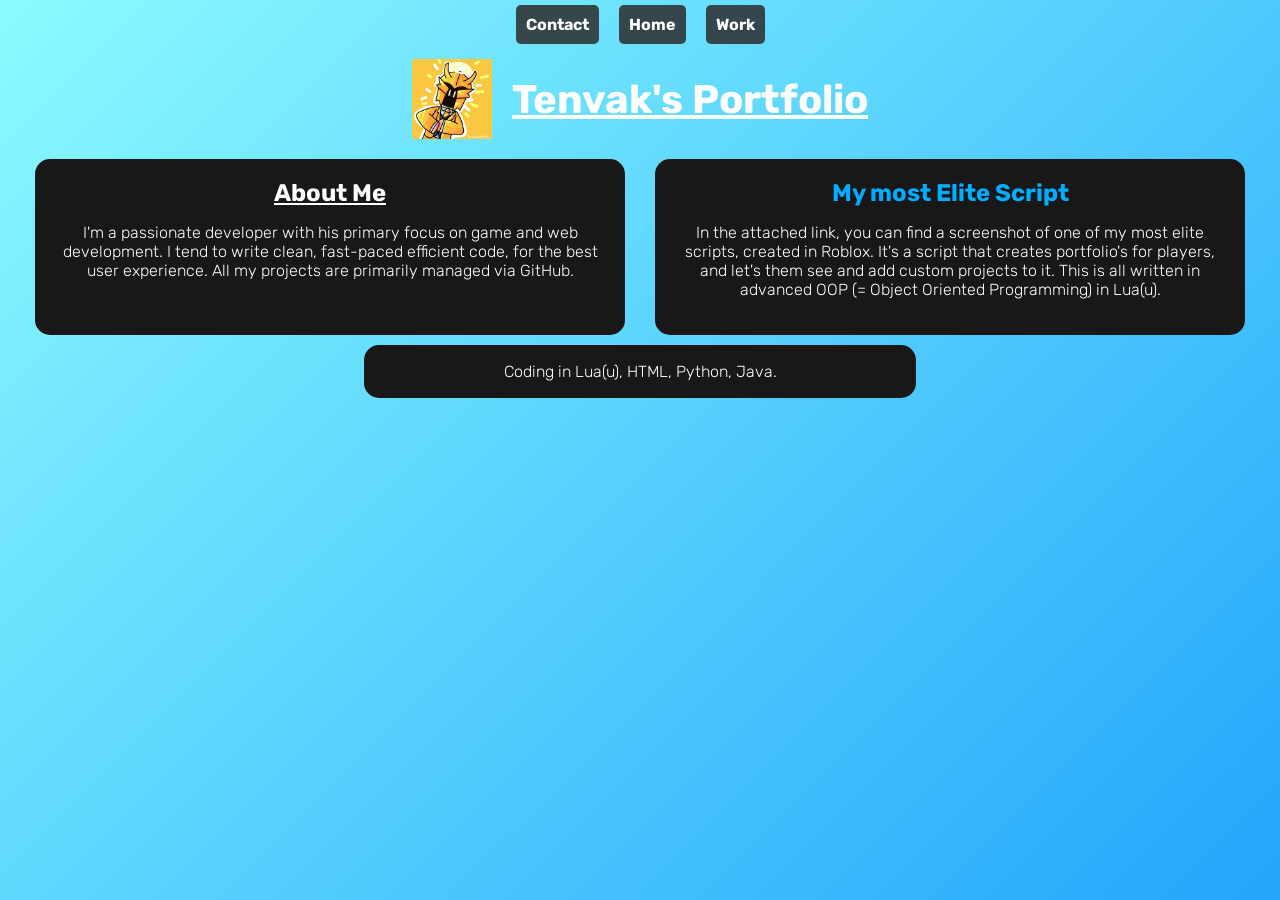
==== index.html @ 27edd390 "Added body gradient moving, button hover animations, floating animation, and a glow effect on the bu" ====
<!DOCTYPE html>
<html>
    <head>
        <title>Tenvak's Portfolio</title>
        <link rel="stylesheet" href="styles/base.css">
        <link rel="stylesheet" href="styles/home.css">
    </head>
    <body>
        <div class="row">
            <a href="contact.html" class="button">Contact</a>
            <a href="index.html" class="button">Home</a>
            <a href="work.html" class="button">Work</a>
        </div>

        <div class="header-container floating">
            <img src="images/profile.png" alt="tenvakprofile">
            <h1>Tenvak's Portfolio</h1>
        </div>
        
        <div class="row">
            <div class="content-div">
                <h2 style="text-decoration: underline;">About Me</h2>
                <p style="font-weight: 100;">
                    I'm a passionate developer with his primary
                    focus on game and web development. I tend to write
                    clean, fast-paced efficient code, for the best
                    user experience. All my projects are primarily managed
                    via GitHub.
                </p>
            </div>

            <div class="content-div">
                <h2>
                    <a href="images/mostelitescript.png"
                     target="_blank"
                      style="color: rgb(0, 174, 255);">
                        My most Elite Script
                    </a>
                </h2>

                <p style="font-weight: 100;">
                    In the attached link, you can find a screenshot of one of my
                    most elite scripts, created in Roblox. It's a script that
                    creates portfolio's for players, and let's them see and add
                    custom projects to it. This is all written in advanced OOP (= Object Oriented Programming) in Lua(u).
                </p>
            </div>
        </div>

        <div class="content-div"
        style="padding: 1px; margin: auto;">
            <p style="font-weight: 100;">
                Coding in Lua(u), HTML, Python, Java.
            </p>
        </div>
    </body>
</html>
---- styles/base.css ----
@import url('https://fonts.googleapis.com/css2?family=Rubik:wght@400;700&display=swap');

@keyframes float {
    0% { transform: translateY(0); }
    50% { transform: translateY(-5px); }
    100% { transform: translateY(0); }
}

@keyframes glow {
  0%, 100% { box-shadow: 0 0 10px #0431fa; }
  50% { box-shadow: 0 0 20px #0026ff; }
}

@keyframes gradientShift {
  0% { background-position: 0% 50%; }
  50% { background-position: 100% 50%; }
  100% { background-position: 0% 50%; }
}

:root {
    --white: #ffffff;
    --dark-bg: #181818;
}

html, body {
    height: 100%;
    margin: 0;
    background: linear-gradient(-45deg, #4f7eff, #70c6ff, #0089fa, #8bfbff);
    background-size: 400% 400%;
    animation: gradientShift 20s ease infinite;
    text-align: center;
    font-family: "Rubik", sans-serif;
    font-weight: 700;
    color: var(--white);
}

h1, h2 {
    color: var(--white);
    margin: 0;
}

h1 {
    text-decoration: underline;
    font-size: 2.5em;
}

p {
    font-weight: 100;
}

.bold-text {
    font-weight: 700;
}

.floating {
  animation: float 4s ease-in-out infinite;
}

.row {
    display: flex;
    flex-wrap: wrap;
    justify-content: center;
    gap: 10px;
}

.button {
    background-color: rgba(44, 44, 44, 0.85);
    color: var(--white);
    text-decoration: none;
    font-weight: bold;
    padding: 10px;
    border-radius: 5px;
    margin: 5px;
    transition: transform 0.2s;
}

.button:hover {
    transform: scale(1.05);
    animation: glow 2s infinite alternate;
}
---- styles/home.css ----
.content-div {
    background-color: var(--dark-bg);
    border-radius: 15px;
    max-width: 550px;
    margin: 10px;
    padding: 20px;
    flex: 1 1 300px;
    transition: transform 0.2s;
}

.content-div h2 a {
    text-decoration: none;
}

.content-div h2 a:hover {
    text-decoration: underline;
}

.content-div:hover {
  transform: scale(1.01);
}

.header-container {
    display: flex;
    align-items: center;
    justify-content: center;
    gap: 20px;
    padding: 10px;
}

.header-container img {
    max-height: 80px;
    max-width: 150px;
    border-radius: 3px;
}
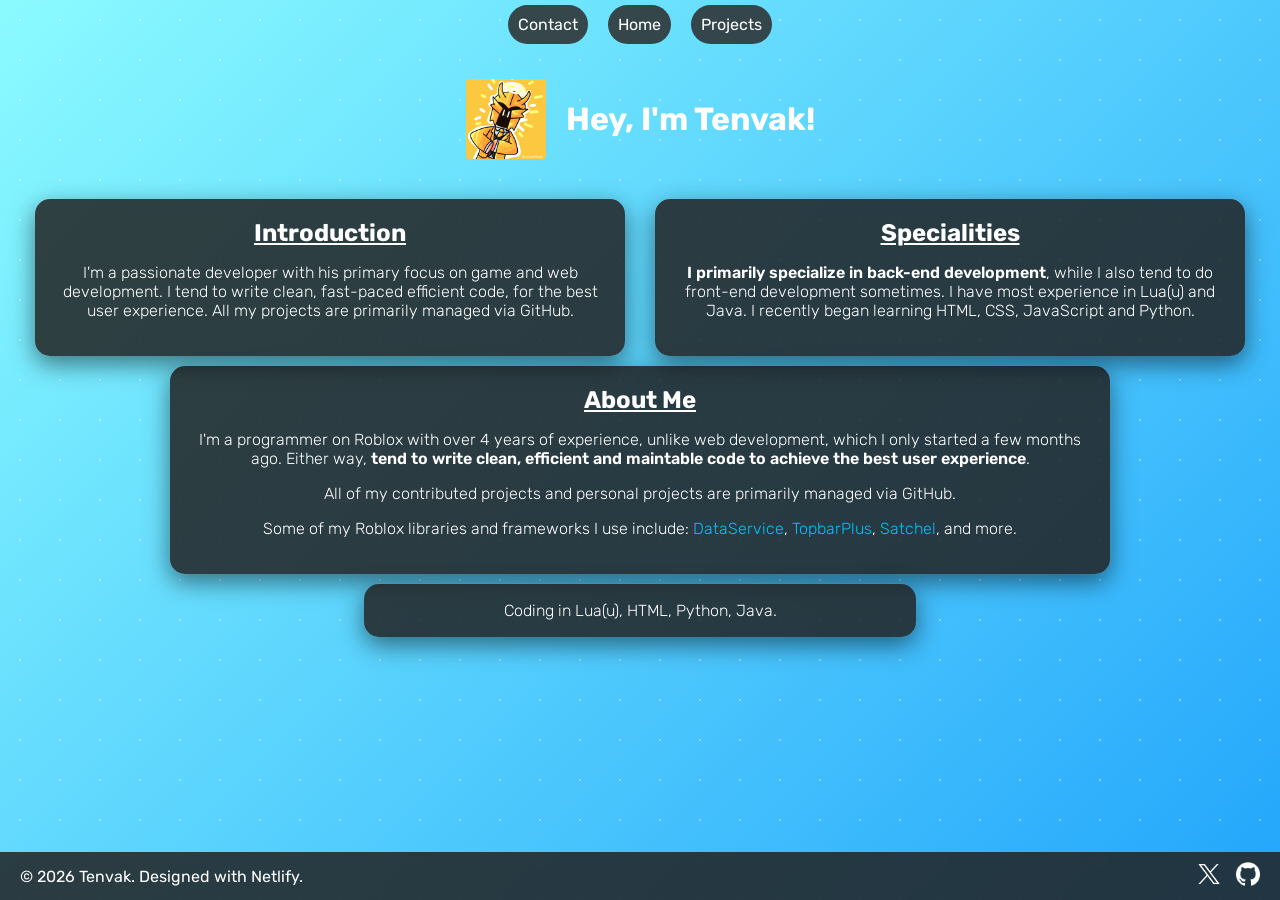
==== commit 70b9b352: "Added about me section, updated navigation and added a footer. Also updated project page with new pr" ====
--- a/index.html
+++ b/index.html
@@ -1,25 +1,28 @@
 <!DOCTYPE html>
 <html>
     <head>
-        <title>Tenvak's Portfolio</title>
+        <title>Tenvak</title>
+        <meta name="viewport" content="width=device-width, initial-scale=1.0">
+        <link rel="icon" href="images/favicon.ico" type="image/x-icon">
         <link rel="stylesheet" href="styles/base.css">
         <link rel="stylesheet" href="styles/home.css">
+        <link rel="stylesheet" href="styles/footer.css">
     </head>
     <body>
         <div class="row">
-            <a href="contact.html" class="button">Contact</a>
-            <a href="index.html" class="button">Home</a>
-            <a href="work.html" class="button">Work</a>
+            <a href="contact.html" class="button" style="font-weight: lighter;">Contact</a>
+            <a href="index.html" class="button" style="font-weight: lighter;">Home</a>
+            <a href="projects.html" class="button" style="font-weight: lighter;">Projects</a>
         </div>
 
-        <div class="header-container floating">
+        <div class="header-container floating" style="margin: 20px auto;">
             <img src="images/profile.png" alt="tenvakprofile">
-            <h1>Tenvak's Portfolio</h1>
+            <h1>Hey, I'm Tenvak!</h1>
         </div>
         
         <div class="row">
             <div class="content-div">
-                <h2 style="text-decoration: underline;">About Me</h2>
+                <h2 style="text-decoration: underline;">Introduction</h2>
                 <p style="font-weight: 100;">
                     I'm a passionate developer with his primary
                     focus on game and web development. I tend to write
@@ -30,28 +33,55 @@
             </div>
 
             <div class="content-div">
-                <h2>
-                    <a href="images/mostelitescript.png"
-                     target="_blank"
-                      style="color: rgb(0, 174, 255);">
-                        My most Elite Script
-                    </a>
-                </h2>
-
+                <h2 style="text-decoration: underline;">Specialities </h2>
                 <p style="font-weight: 100;">
-                    In the attached link, you can find a screenshot of one of my
-                    most elite scripts, created in Roblox. It's a script that
-                    creates portfolio's for players, and let's them see and add
-                    custom projects to it. This is all written in advanced OOP (= Object Oriented Programming) in Lua(u).
+                    <span class="bold-text">I primarily specialize in back-end development</span>, while I also tend to
+                    do front-end development sometimes. I have most experience in Lua(u) and Java. I
+                    recently began learning HTML, CSS, JavaScript and Python.
                 </p>
             </div>
         </div>
 
         <div class="content-div"
-        style="padding: 1px; margin: auto;">
+        style="margin: auto; max-width: 900px;">
+            <h2 style="text-decoration: underline;">About Me</h2>
+            <p>
+                I'm a programmer on Roblox with over 4 years of experience, unlike web development,
+                which I only started a few months ago. Either way, <span class="bold-text"> tend to write clean, efficient and maintable
+                code to achieve the best user experience</span>.
+            </p>
+            <p>
+                All of my contributed projects and personal projects are primarily managed via GitHub.
+            </p>
+            <p>
+                Some of my Roblox libraries and frameworks I use include:
+                <a href="https://github.com/leifstout/dataService">DataService</a>,
+                <a href="https://github.com/1ForeverHD/TopbarPlus">TopbarPlus</a>,
+                <a href="https://github.com/ryanlua/satchel">Satchel</a>, and more.
+            </p>
+        </div>
+
+        <div class="content-div"
+        style="padding: 1px; margin: 10px auto;">
             <p style="font-weight: 100;">
                 Coding in Lua(u), HTML, Python, Java.
             </p>
         </div>
+
+        <div class="footer">
+            <div class="footer-left">
+                © 2026 Tenvak. Designed with Netlify.
+            </div>
+
+            <div class="footer-right">
+                <a href="https://x.com/tenvakroblox" target="_blank">
+                    <img src="images/Logos/xlogo.png" alt="X" class="footer-icon">
+                </a>
+
+                <a href="https://github.com/UserTenvak" target="_blank">
+                    <img src="images/Logos/githublogo.png" alt="GitHub" class="footer-icon">
+                </a>
+            </div>
+        </div>
     </body>
 </html>
--- a/styles/base.css
+++ b/styles/base.css
@@ -18,20 +18,30 @@
 }
 
 :root {
-    --white: #ffffff;
-    --dark-bg: #181818;
+    --white: rgb(255, 255, 255);
+    --link-color: rgb(0, 195, 255);
+    --dark-bg: rgba(34, 34, 34, 0.85);
 }
 
 html, body {
     height: 100%;
     margin: 0;
-    background: linear-gradient(-45deg, #4f7eff, #70c6ff, #0089fa, #8bfbff);
-    background-size: 400% 400%;
-    animation: gradientShift 20s ease infinite;
     text-align: center;
     font-family: "Rubik", sans-serif;
     font-weight: 700;
     color: var(--white);
+    position: relative;
+    overflow: hidden;
+}
+
+body {
+    background: 
+        radial-gradient(circle, rgba(255, 255, 255, 0.35) 1px, transparent 1px) repeat, /* dots */
+        linear-gradient(-45deg, #4f7eff, #32a5f1, #0089fa, #8bfbff);               /* gradient */
+    background-size: 
+        40px 40px, 
+        400% 400%; 
+    animation: gradientShift 50s ease infinite;
 }
 
 h1, h2 {
@@ -39,17 +49,12 @@
     margin: 0;
 }
 
-h1 {
-    text-decoration: underline;
-    font-size: 2.5em;
-}
-
 p {
     font-weight: 100;
 }
 
 .bold-text {
-    font-weight: 700;
+    font-weight: 600;
 }
 
 .floating {
@@ -69,7 +74,7 @@
     text-decoration: none;
     font-weight: bold;
     padding: 10px;
-    border-radius: 5px;
+    border-radius: 45px;
     margin: 5px;
     transition: transform 0.2s;
 }
--- a/styles/home.css
+++ b/styles/home.css
@@ -1,18 +1,30 @@
 .content-div {
-    background-color: var(--dark-bg);
+    background-color: var(--dark-bg);  
     border-radius: 15px;
     max-width: 550px;
     margin: 10px;
     padding: 20px;
     flex: 1 1 300px;
-    transition: transform 0.2s;
+    transition: transform 0.2s, box-shadow 0.2s;
+    box-shadow: 0 8px 24px rgba(0, 0, 0, 0.5), 
+                0 0 0 1px rgba(255, 255, 255, 0.05); 
 }
 
 .content-div h2 a {
+    color: var(--link-color);
     text-decoration: none;
 }
 
 .content-div h2 a:hover {
+    text-decoration: underline;
+}
+
+.content-div p a {
+    color: var(--link-color);
+    text-decoration: none;
+}
+
+.content-div p a:hover {
     text-decoration: underline;
 }
 
--- a/styles/footer.css
+++ b/styles/footer.css
@@ -0,0 +1,44 @@
+.footer {
+    position: fixed;
+    bottom: 0;
+    left: 0;
+    width: 100%;
+    background-color: var(--dark-bg);
+    color: var(--white);
+    padding: 10px 20px;
+    font-weight: lighter;
+    z-index: 1000;
+    backdrop-filter: blur(5px);
+
+    display: flex;
+    justify-content: space-between;
+    align-items: center;
+    flex-wrap: wrap;
+    box-sizing: border-box;
+}
+
+.footer-left {
+    text-align: left;
+    flex: 1; 
+    min-width: 200px; 
+}
+
+.footer-right {
+    display: flex;
+    gap: 15px;
+    flex-wrap: wrap; 
+    justify-content: flex-end;
+    min-width: 100px; 
+}
+
+.footer-icon {
+    width: 24px;
+    height: 24px;
+    cursor: pointer;
+    transition: transform 0.2s;
+    filter: brightness(0) invert(1); 
+}
+
+.footer-icon:hover {
+    transform: scale(1.1);
+}
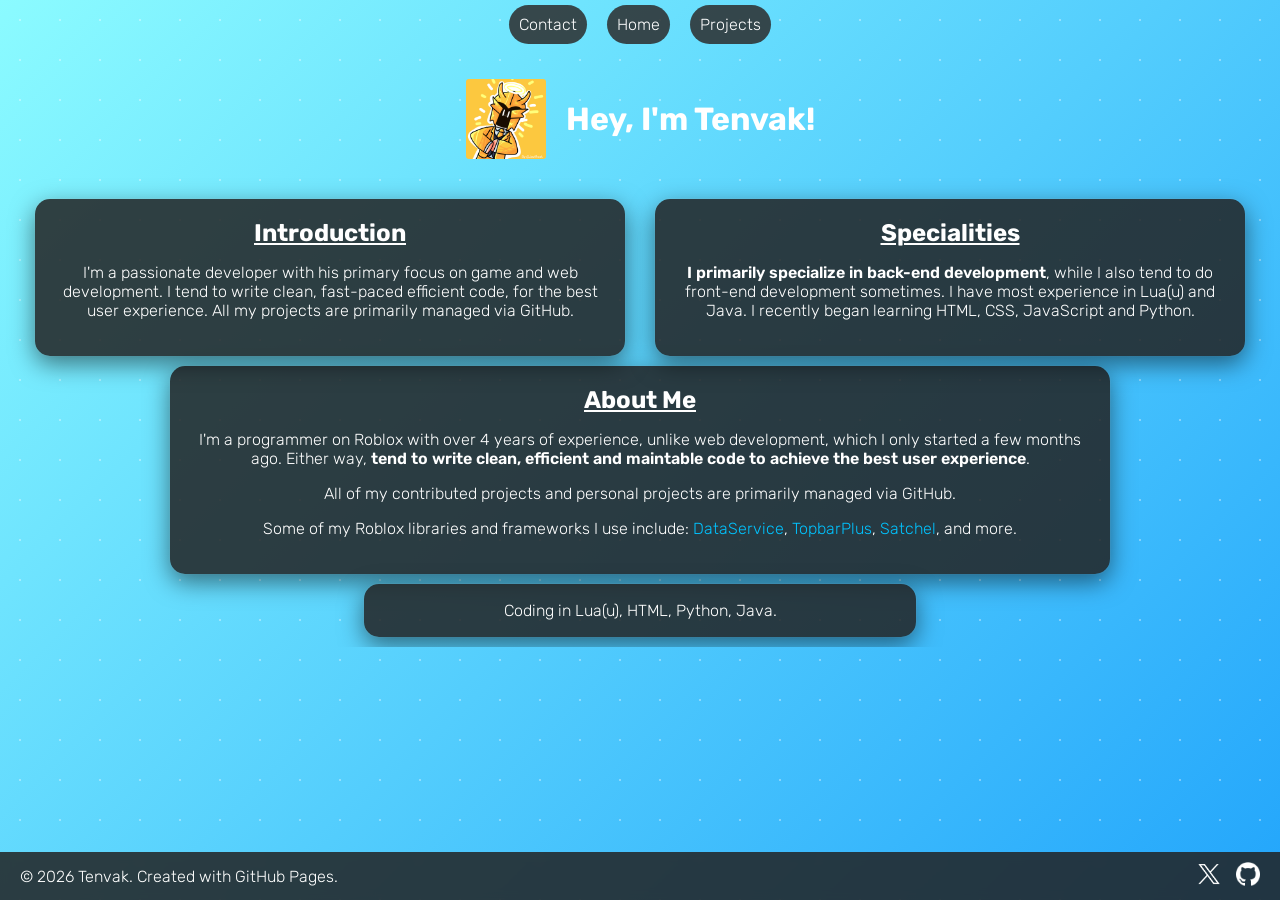
==== commit 1edec314: "Updated text and adressed scrolling bug" ====
--- a/index.html
+++ b/index.html
@@ -70,7 +70,7 @@
 
         <div class="footer">
             <div class="footer-left">
-                © 2026 Tenvak. Designed with Netlify.
+                © 2026 Tenvak. Created with GitHub Pages.
             </div>
 
             <div class="footer-right">
--- a/styles/base.css
+++ b/styles/base.css
@@ -24,14 +24,19 @@
 }
 
 html, body {
-    height: 100%;
+    height: auto;
+    min-height: 100%;
+    
+    -webkit-overflow-scrolling: touch; 
+    touch-action: pan-y; 
+    overflow-x: hidden;
+    overflow-y: auto; 
+    
     margin: 0;
+    padding: 0;
     text-align: center;
     font-family: "Rubik", sans-serif;
-    font-weight: 700;
     color: var(--white);
-    position: relative;
-    overflow: hidden;
 }
 
 body {
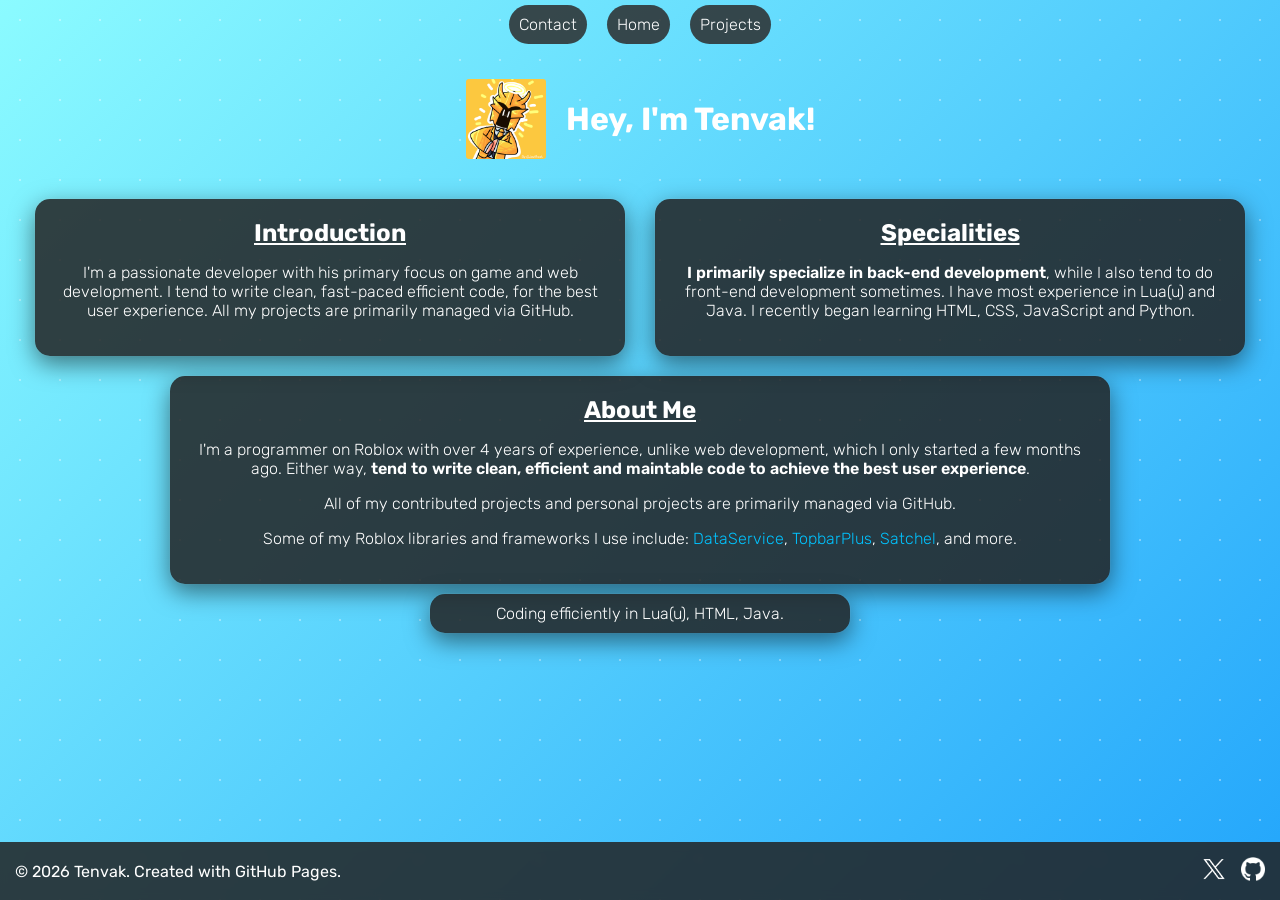
==== commit 54343437: "Fix footer and home page layout to ensure footer is at the bottom of the page and home content is ce" ====
--- a/index.html
+++ b/index.html
@@ -9,63 +9,63 @@
         <link rel="stylesheet" href="styles/footer.css">
     </head>
     <body>
-        <div class="row">
-            <a href="contact.html" class="button" style="font-weight: lighter;">Contact</a>
-            <a href="index.html" class="button" style="font-weight: lighter;">Home</a>
-            <a href="projects.html" class="button" style="font-weight: lighter;">Projects</a>
-        </div>
+        <div class="main-content">
+            <div class="row">
+                <a href="contact.html" class="button" style="font-weight: lighter;">Contact</a>
+                <a href="index.html" class="button" style="font-weight: lighter;">Home</a>
+                <a href="projects.html" class="button" style="font-weight: lighter;">Projects</a>
+            </div>
 
-        <div class="header-container floating" style="margin: 20px auto;">
-            <img src="images/profile.png" alt="tenvakprofile">
-            <h1>Hey, I'm Tenvak!</h1>
-        </div>
-        
-        <div class="row">
-            <div class="content-div">
-                <h2 style="text-decoration: underline;">Introduction</h2>
-                <p style="font-weight: 100;">
-                    I'm a passionate developer with his primary
-                    focus on game and web development. I tend to write
-                    clean, fast-paced efficient code, for the best
-                    user experience. All my projects are primarily managed
-                    via GitHub.
+            <div class="header-container floating" style="margin: 20px auto;">
+                <img src="images/profile.png" alt="tenvakprofile">
+                <h1>Hey, I'm Tenvak!</h1>
+            </div>
+            
+            <div class="row">
+                <div class="content-div">
+                    <h2 style="text-decoration: underline;">Introduction</h2>
+                    <p style="font-weight: 100;">
+                        I'm a passionate developer with his primary
+                        focus on game and web development. I tend to write
+                        clean, fast-paced efficient code, for the best
+                        user experience. All my projects are primarily managed
+                        via GitHub.
+                    </p>
+                </div>
+
+                <div class="content-div">
+                    <h2 style="text-decoration: underline;">Specialities </h2>
+                    <p style="font-weight: 100;">
+                        <span class="bold-text">I primarily specialize in back-end development</span>, while I also tend to
+                        do front-end development sometimes. I have most experience in Lua(u) and Java. I
+                        recently began learning HTML, CSS, JavaScript and Python.
+                    </p>
+                </div>
+            </div>
+
+            <div class="content-div" style="margin: 10px auto; max-width: 900px; flex: none;">
+                <h2 style="text-decoration: underline;">About Me</h2>
+                <p>
+                    I'm a programmer on Roblox with over 4 years of experience, unlike web development,
+                    which I only started a few months ago. Either way, <span class="bold-text"> tend to write clean, efficient and maintable
+                    code to achieve the best user experience</span>.
+                </p>
+                <p>
+                    All of my contributed projects and personal projects are primarily managed via GitHub.
+                </p>
+                <p>
+                    Some of my Roblox libraries and frameworks I use include:
+                    <a href="https://github.com/leifstout/dataService">DataService</a>,
+                    <a href="https://github.com/1ForeverHD/TopbarPlus">TopbarPlus</a>,
+                    <a href="https://github.com/ryanlua/satchel">Satchel</a>, and more.
                 </p>
             </div>
 
-            <div class="content-div">
-                <h2 style="text-decoration: underline;">Specialities </h2>
-                <p style="font-weight: 100;">
-                    <span class="bold-text">I primarily specialize in back-end development</span>, while I also tend to
-                    do front-end development sometimes. I have most experience in Lua(u) and Java. I
-                    recently began learning HTML, CSS, JavaScript and Python.
+            <div class="content-div" style="padding: 10px; margin: 10px auto; max-width: 400px; flex: none;">
+                <p style="font-weight: 100; margin: 0; text-align: center;">
+                    Coding efficiently in Lua(u), HTML, Java.
                 </p>
             </div>
-        </div>
-
-        <div class="content-div"
-        style="margin: auto; max-width: 900px;">
-            <h2 style="text-decoration: underline;">About Me</h2>
-            <p>
-                I'm a programmer on Roblox with over 4 years of experience, unlike web development,
-                which I only started a few months ago. Either way, <span class="bold-text"> tend to write clean, efficient and maintable
-                code to achieve the best user experience</span>.
-            </p>
-            <p>
-                All of my contributed projects and personal projects are primarily managed via GitHub.
-            </p>
-            <p>
-                Some of my Roblox libraries and frameworks I use include:
-                <a href="https://github.com/leifstout/dataService">DataService</a>,
-                <a href="https://github.com/1ForeverHD/TopbarPlus">TopbarPlus</a>,
-                <a href="https://github.com/ryanlua/satchel">Satchel</a>, and more.
-            </p>
-        </div>
-
-        <div class="content-div"
-        style="padding: 1px; margin: 10px auto;">
-            <p style="font-weight: 100;">
-                Coding in Lua(u), HTML, Python, Java.
-            </p>
         </div>
 
         <div class="footer">
--- a/styles/base.css
+++ b/styles/base.css
@@ -23,30 +23,37 @@
     --dark-bg: rgba(34, 34, 34, 0.85);
 }
 
-html, body {
+html {
+    height: -webkit-fill-available; 
+    background: var(--dark-bg);
+    overscroll-behavior: none;
+    overflow-y: auto;
+    overflow-x: hidden;
+}
+
+body {
+    min-height: 100vh;
+    display: flex;
+    flex-direction: column;
     height: auto;
-    min-height: 100%;
     
-    -webkit-overflow-scrolling: touch; 
-    touch-action: pan-y; 
+    overflow-y: visible; 
     overflow-x: hidden;
-    overflow-y: auto; 
-    
     margin: 0;
     padding: 0;
+    
     text-align: center;
     font-family: "Rubik", sans-serif;
     color: var(--white);
-}
 
-body {
     background: 
-        radial-gradient(circle, rgba(255, 255, 255, 0.35) 1px, transparent 1px) repeat, /* dots */
-        linear-gradient(-45deg, #4f7eff, #32a5f1, #0089fa, #8bfbff);               /* gradient */
-    background-size: 
-        40px 40px, 
-        400% 400%; 
+        radial-gradient(circle, rgba(255, 255, 255, 0.35) 1px, transparent 1px) repeat,
+        linear-gradient(-45deg, #4f7eff, #32a5f1, #0089fa, #8bfbff);
+    background-size: 40px 40px, 400% 400%;
+    background-attachment: scroll; 
     animation: gradientShift 50s ease infinite;
+
+    -webkit-font-smoothing: antialiased;
 }
 
 h1, h2 {
--- a/styles/home.css
+++ b/styles/home.css
@@ -1,10 +1,18 @@
+.main_content {
+    flex: 1 0 auto;
+    width: 100%;
+    display: flex;
+    flex-direction: column;
+    align-items: center;
+}
+
 .content-div {
     background-color: var(--dark-bg);  
     border-radius: 15px;
     max-width: 550px;
     margin: 10px;
     padding: 20px;
-    flex: 1 1 300px;
+    flex: 0 1 auto;
     transition: transform 0.2s, box-shadow 0.2s;
     box-shadow: 0 8px 24px rgba(0, 0, 0, 0.5), 
                 0 0 0 1px rgba(255, 255, 255, 0.05); 
--- a/styles/footer.css
+++ b/styles/footer.css
@@ -1,15 +1,13 @@
 .footer {
-    position: fixed;
-    bottom: 0;
-    left: 0;
+    position: relative; 
+    margin-top: auto; 
     width: 100%;
     background-color: var(--dark-bg);
     color: var(--white);
-    padding: 10px 20px;
-    font-weight: lighter;
+    padding: 15px;
+    flex-shrink: 0;
     z-index: 1000;
     backdrop-filter: blur(5px);
-
     display: flex;
     justify-content: space-between;
     align-items: center;
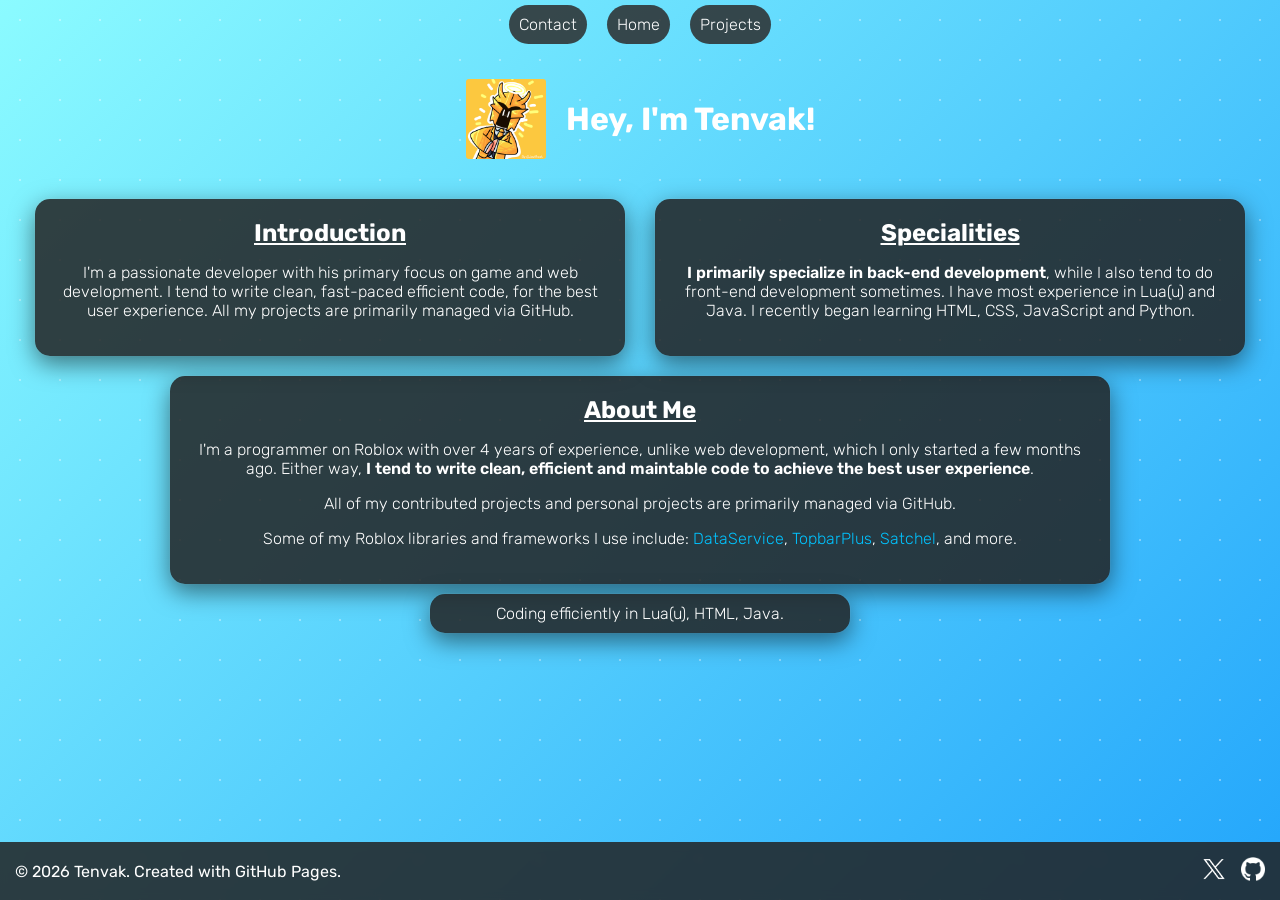
==== commit 63b24961: "Fixed spelling mistakes and texts in general." ====
--- a/index.html
+++ b/index.html
@@ -47,7 +47,7 @@
                 <h2 style="text-decoration: underline;">About Me</h2>
                 <p>
                     I'm a programmer on Roblox with over 4 years of experience, unlike web development,
-                    which I only started a few months ago. Either way, <span class="bold-text"> tend to write clean, efficient and maintable
+                    which I only started a few months ago. Either way, <span class="bold-text"> I tend to write clean, efficient and maintable
                     code to achieve the best user experience</span>.
                 </p>
                 <p>
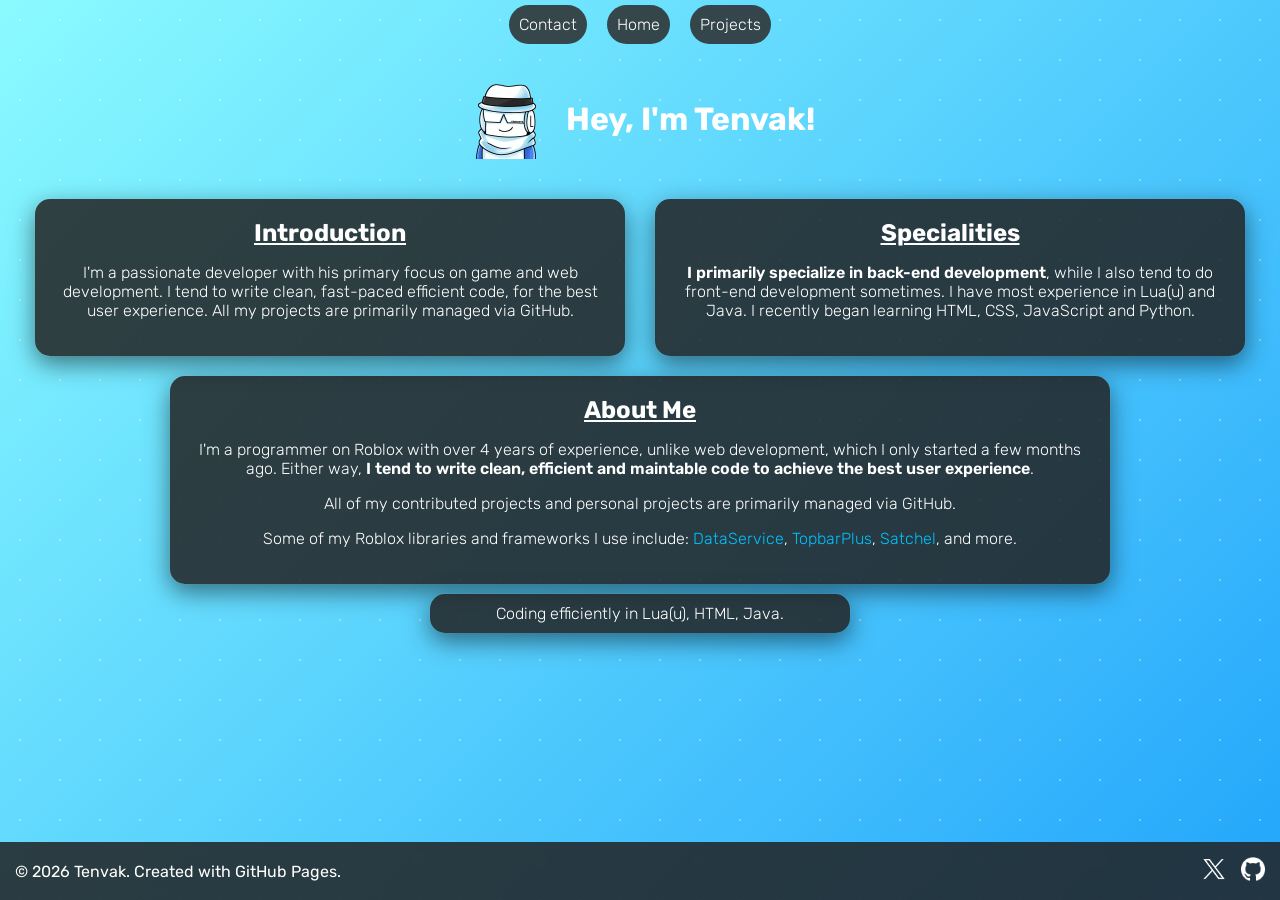
==== commit f88ecb01: "Replaced fav icon" ====
--- a/index.html
+++ b/index.html
@@ -3,7 +3,7 @@
     <head>
         <title>Tenvak</title>
         <meta name="viewport" content="width=device-width, initial-scale=1.0">
-        <link rel="icon" href="images/favicon.ico" type="image/x-icon">
+        <link rel="icon" href="images/favicon(2).ico" type="image/x-icon">
         <link rel="stylesheet" href="styles/base.css">
         <link rel="stylesheet" href="styles/home.css">
         <link rel="stylesheet" href="styles/footer.css">
